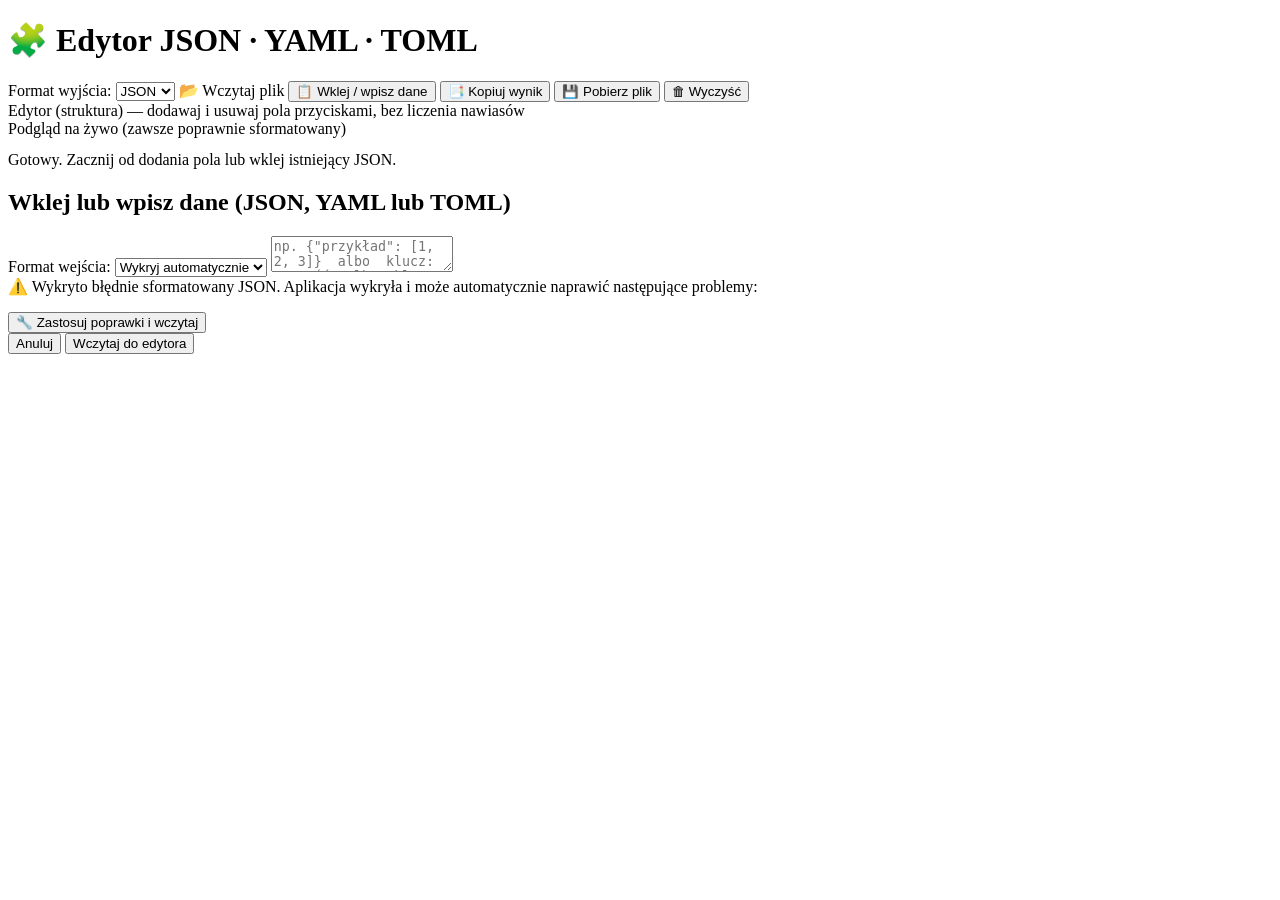
==== docker/src/index.html @ 4db6fac8 "Add JSON/YAML/TOML editor (single-file HTML) and a hardened Docker build Self-contained, offline bro" ====
<!DOCTYPE html>
<html lang="pl">
<head>
<meta charset="UTF-8">
<meta name="viewport" content="width=device-width, initial-scale=1.0">
<title>Edytor JSON</title>
<link rel="stylesheet" href="/assets/css/style.css">
</head>
<body>

<header>
  <h1>🧩 Edytor JSON · YAML · TOML</h1>
  <label class="format-picker">
    Format wyjścia:
    <select id="format-select" class="type-select">
      <option value="json">JSON</option>
      <option value="yaml">YAML</option>
      <option value="toml">TOML</option>
    </select>
  </label>
  <label class="file-btn">
    📂 Wczytaj plik
    <input type="file" id="file-input" accept=".json,.yaml,.yml,.toml,.txt,application/json" style="display:none">
  </label>
  <button id="btn-paste">📋 Wklej / wpisz dane</button>
  <button id="btn-copy">📑 Kopiuj wynik</button>
  <button id="btn-download">💾 Pobierz plik</button>
  <button id="btn-clear" class="danger">🗑 Wyczyść</button>
</header>

<main>
  <div class="panel" style="flex: 1.1;">
    <div class="panel-header">Edytor (struktura) — dodawaj i usuwaj pola przyciskami, bez liczenia nawiasów</div>
    <div class="panel-body" id="tree-root"></div>
  </div>
  <div class="panel">
    <div class="panel-header">Podgląd na żywo (zawsze poprawnie sformatowany)</div>
    <div class="panel-body"><pre id="preview"></pre></div>
  </div>
</main>

<div id="status">Gotowy. Zacznij od dodania pola lub wklej istniejący JSON.</div>

<div class="modal-overlay" id="paste-modal">
  <div class="modal" style="height: 480px;">
    <h2>Wklej lub wpisz dane (JSON, YAML lub TOML)</h2>
    <label class="format-picker">
      Format wejścia:
      <select id="input-format-select" class="type-select">
        <option value="auto">Wykryj automatycznie</option>
        <option value="json">JSON</option>
        <option value="yaml">YAML</option>
        <option value="toml">TOML</option>
      </select>
    </label>
    <textarea id="raw-input" placeholder='np. {"przykład": [1, 2, 3]}  albo  klucz: wartość  albo  klucz = "wartość"'></textarea>
    <div id="fix-suggestion">
      <div>⚠️ Wykryto błędnie sformatowany JSON. Aplikacja wykryła i może automatycznie naprawić następujące problemy:</div>
      <ul id="fix-list"></ul>
      <button id="fix-apply" class="primary">🔧 Zastosuj poprawki i wczytaj</button>
    </div>
    <div class="modal-actions">
      <button id="paste-cancel">Anuluj</button>
      <button id="paste-load" class="primary">Wczytaj do edytora</button>
    </div>
  </div>
</div>

<script src="/assets/js/app.js"></script>
</body>
</html>
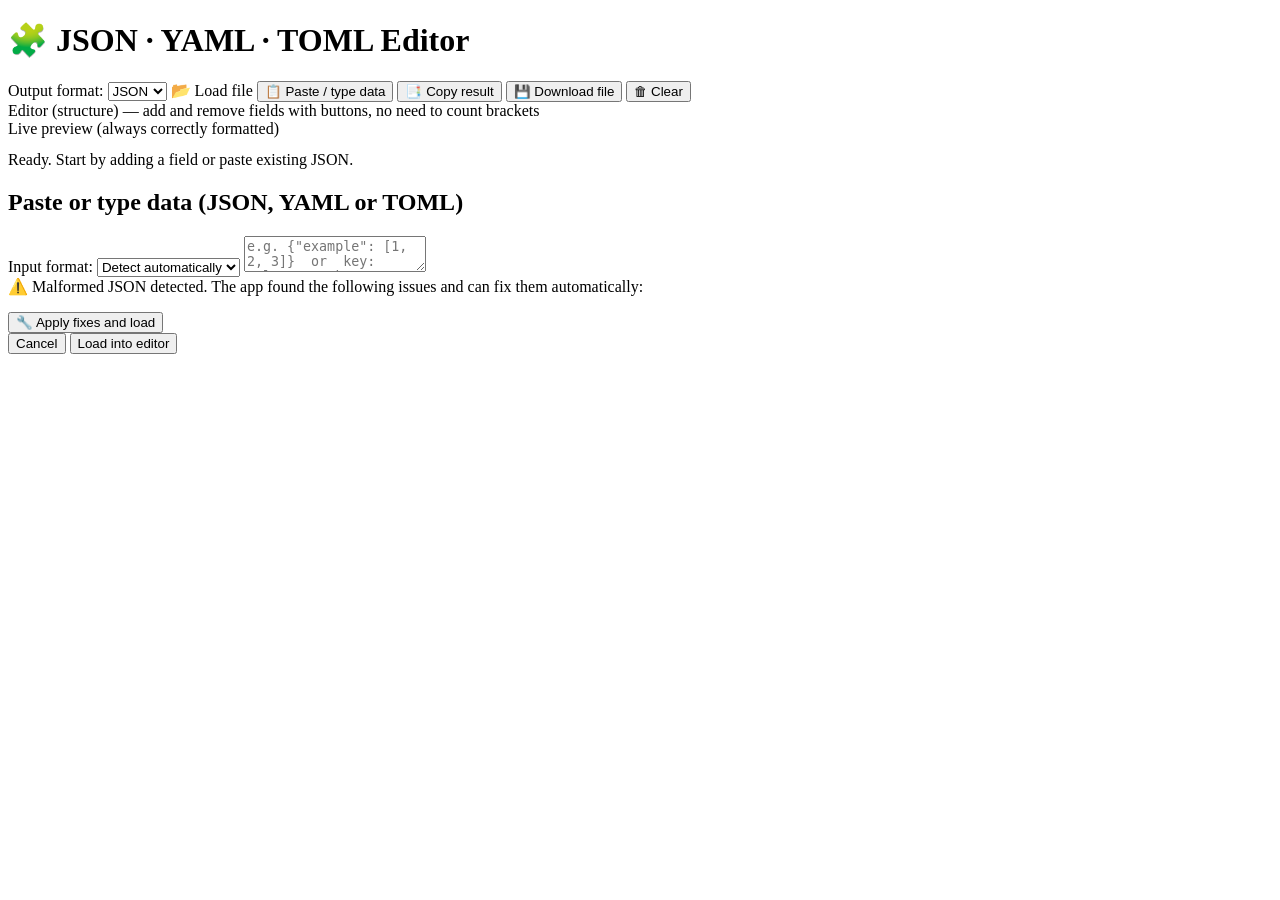
==== commit 6454d2c5: "Translate the entire app (UI, messages, README) to English" ====
--- a/docker/src/index.html
+++ b/docker/src/index.html
@@ -1,17 +1,17 @@
 <!DOCTYPE html>
-<html lang="pl">
+<html lang="en">
 <head>
 <meta charset="UTF-8">
 <meta name="viewport" content="width=device-width, initial-scale=1.0">
-<title>Edytor JSON</title>
+<title>JSON Editor</title>
 <link rel="stylesheet" href="/assets/css/style.css">
 </head>
 <body>
 
 <header>
-  <h1>🧩 Edytor JSON · YAML · TOML</h1>
+  <h1>🧩 JSON · YAML · TOML Editor</h1>
   <label class="format-picker">
-    Format wyjścia:
+    Output format:
     <select id="format-select" class="type-select">
       <option value="json">JSON</option>
       <option value="yaml">YAML</option>
@@ -19,49 +19,49 @@
     </select>
   </label>
   <label class="file-btn">
-    📂 Wczytaj plik
+    📂 Load file
     <input type="file" id="file-input" accept=".json,.yaml,.yml,.toml,.txt,application/json" style="display:none">
   </label>
-  <button id="btn-paste">📋 Wklej / wpisz dane</button>
-  <button id="btn-copy">📑 Kopiuj wynik</button>
-  <button id="btn-download">💾 Pobierz plik</button>
-  <button id="btn-clear" class="danger">🗑 Wyczyść</button>
+  <button id="btn-paste">📋 Paste / type data</button>
+  <button id="btn-copy">📑 Copy result</button>
+  <button id="btn-download">💾 Download file</button>
+  <button id="btn-clear" class="danger">🗑 Clear</button>
 </header>
 
 <main>
   <div class="panel" style="flex: 1.1;">
-    <div class="panel-header">Edytor (struktura) — dodawaj i usuwaj pola przyciskami, bez liczenia nawiasów</div>
+    <div class="panel-header">Editor (structure) — add and remove fields with buttons, no need to count brackets</div>
     <div class="panel-body" id="tree-root"></div>
   </div>
   <div class="panel">
-    <div class="panel-header">Podgląd na żywo (zawsze poprawnie sformatowany)</div>
+    <div class="panel-header">Live preview (always correctly formatted)</div>
     <div class="panel-body"><pre id="preview"></pre></div>
   </div>
 </main>
 
-<div id="status">Gotowy. Zacznij od dodania pola lub wklej istniejący JSON.</div>
+<div id="status">Ready. Start by adding a field or paste existing JSON.</div>
 
 <div class="modal-overlay" id="paste-modal">
   <div class="modal" style="height: 480px;">
-    <h2>Wklej lub wpisz dane (JSON, YAML lub TOML)</h2>
+    <h2>Paste or type data (JSON, YAML or TOML)</h2>
     <label class="format-picker">
-      Format wejścia:
+      Input format:
       <select id="input-format-select" class="type-select">
-        <option value="auto">Wykryj automatycznie</option>
+        <option value="auto">Detect automatically</option>
         <option value="json">JSON</option>
         <option value="yaml">YAML</option>
         <option value="toml">TOML</option>
       </select>
     </label>
-    <textarea id="raw-input" placeholder='np. {"przykład": [1, 2, 3]}  albo  klucz: wartość  albo  klucz = "wartość"'></textarea>
+    <textarea id="raw-input" placeholder='e.g. {"example": [1, 2, 3]}  or  key: value  or  key = "value"'></textarea>
     <div id="fix-suggestion">
-      <div>⚠️ Wykryto błędnie sformatowany JSON. Aplikacja wykryła i może automatycznie naprawić następujące problemy:</div>
+      <div>⚠️ Malformed JSON detected. The app found the following issues and can fix them automatically:</div>
       <ul id="fix-list"></ul>
-      <button id="fix-apply" class="primary">🔧 Zastosuj poprawki i wczytaj</button>
+      <button id="fix-apply" class="primary">🔧 Apply fixes and load</button>
     </div>
     <div class="modal-actions">
-      <button id="paste-cancel">Anuluj</button>
-      <button id="paste-load" class="primary">Wczytaj do edytora</button>
+      <button id="paste-cancel">Cancel</button>
+      <button id="paste-load" class="primary">Load into editor</button>
     </div>
   </div>
 </div>
